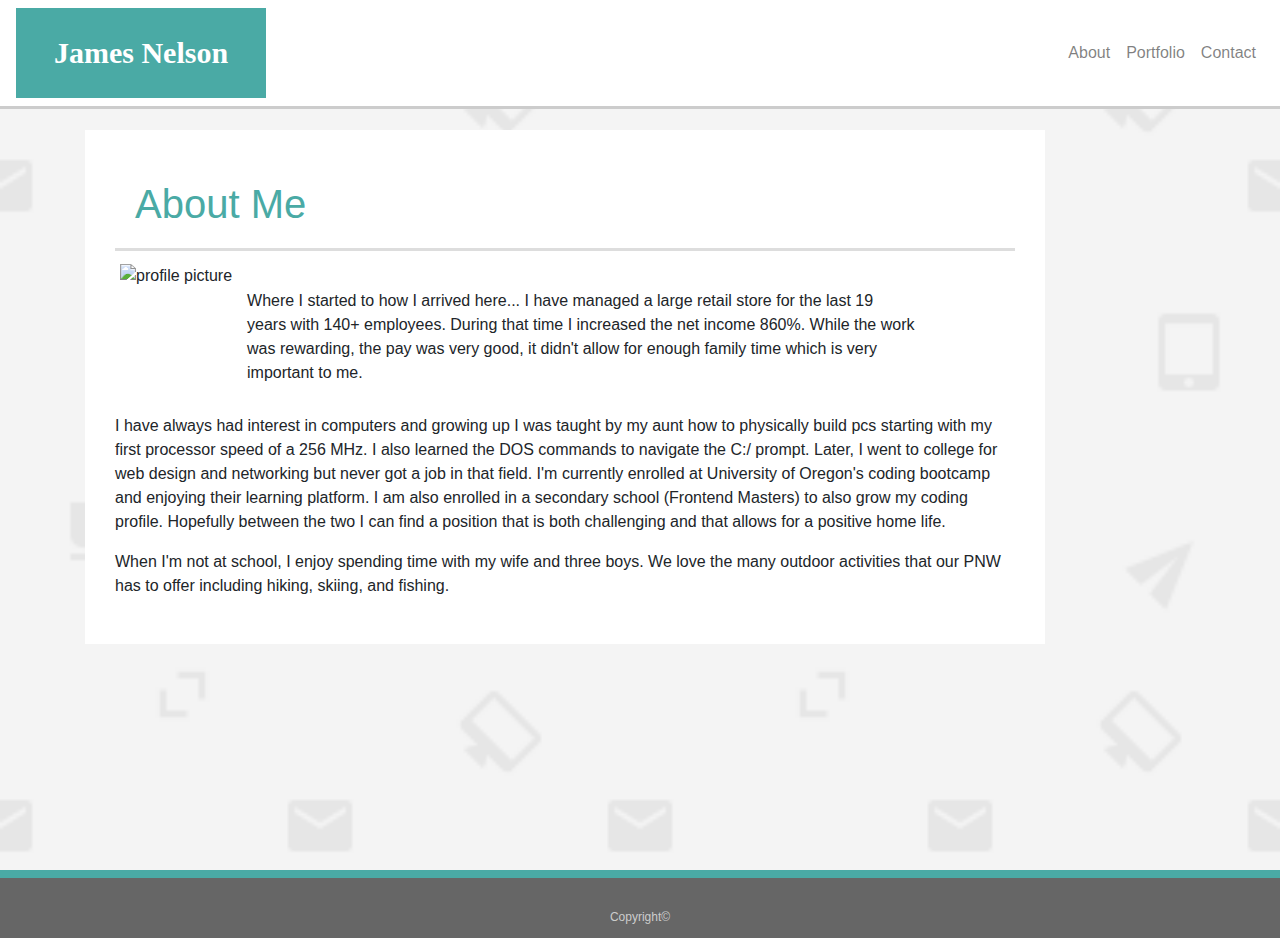
==== index.html @ 0bcd10bd "Homework 2 upload" ====
<!DOCTYPE html>
<html lang="en">
  <head>
    <meta charset="UTF-8" />
    <meta name="viewport" content="width=device-width, initial-scale=1.0" />
    <meta http-equiv="X-UA-Compatible" content="ie=edge" />
    <title>Index</title>
    <link rel="stylesheet" href="./assets/css/style.css" />
    <link
      rel="stylesheet"
      href="https://stackpath.bootstrapcdn.com/bootstrap/4.3.1/css/bootstrap.min.css"
    />
    <script src="https://code.jquery.com/jquery-3.3.1.slim.min.js"></script>
    <script src="https://stackpath.bootstrapcdn.com/bootstrap/4.3.1/js/bootstrap.min.js"></script>
  </head>
  <body class="main-body">
    <header id="main-header">
      <div class="menu-bar">
        <nav class="navbar navbar-expand-lg navbar-light">
          <a href="index.html" id="topbox">James Nelson</a>
          <button
            class="navbar-toggler"
            type="button"
            data-toggle="collapse"
            data-target="#navbarNav"
            aria-controls="navbarNav"
            aria-expanded="false"
            aria-label="Toggle navigation"
          >
            <span class="navbar-toggler-icon"></span>
          </button>
          <div class="collapse navbar-collapse" id="navbarNav">
            <ul class="navbar-nav ml-auto">
              <li class="nav-item">
                <a class="nav-link" href="index.html">About</a>
              </li>
              <li class="nav-item">
                <a class="nav-link" href="Portfolio.html">Portfolio</a>
              </li>
              <li class="nav-item">
                <a class="nav-link" href="Contact.html">Contact</a>
              </li>
            </ul>
          </div>
        </nav>
      </div>
    </header>

    <div id="main" class="container">

      <section class = "main-section">
        <div class="row">
          <div class="col-md-12">
            <div class="page-header">
              <h1>About Me</h1>
            </div>
            <div class="row">
              <div id = "imgdiv">
                <img
                  src="assets/images/studentavatar.jfif"
                  class="profile-pic"
                  alt="profile picture"
                />
              </div>
              <div class="col-md-9">
                <p class = "firsttext">
                  Where I started to how I arrived here... I have managed a
                  large retail store for the last 19 years with 140+ employees.
                  During that time I increased the net income 860%. While the
                  work was rewarding, the pay was very good, it didn't allow for
                  enough family time which is very important to me.
                </p>
              </div>
            </div>
            <div class="row">
              <div class="col-md-12">
                <p>
                  I have always had interest in computers and growing up I was
                  taught by my aunt how to physically build pcs starting with my
                  first processor speed of a 256 MHz. I also learned the DOS
                  commands to navigate the C:/ prompt. Later, I went to college
                  for web design and networking but never got a job in that
                  field. I'm currently enrolled at University of Oregon's coding
                  bootcamp and enjoying their learning platform. I am also
                  enrolled in a secondary school (Frontend Masters) to also grow
                  my coding profile. Hopefully between the two I can find a
                  position that is both challenging and that allows for a
                  positive home life.
                </p>

                <p>
                  When I'm not at school, I enjoy spending time with my wife and
                  three boys. We love the many outdoor activities that our PNW
                  has to offer including hiking, skiing, and fishing.
                </p>
              </div>
            </div>
          </div>
        </div>
      </section>
    </div>

    <footer class="footer">
      <div class="container">
        <p>Copyright&copy;</p>
      </div>
    </footer>
  </body>
</html>
---- assets/css/style.css ----
* {
  box-sizing: border-box;
}

body {
  font-family: Arial, "Helvetica Neue", Helvetica, sans-serif;
  font-size: 18px;
  line-height: 34px;
  color: #777777;
  height: 100%;
  background: url("../images/bg.png");
  background-repeat: no-repeat;
  background-size: 100%;
}


footer {
  padding: 30px 0;
  clear: both;
  font-size: 12px;
  color: #ffffff;
  color: #cccccc;
  text-align: center;
  background: #666666;
  border-top: 8px solid #4aaaa5;
  height: 10px;
  margin-top: 40px;
 
}

#topbox {
  float: left;
  width: 250px;
  height: 90px;
  font-family: Georgia, Times, "Times New Roman", serif;
  font-size: 30px;
  font-weight: 700;
  line-height: 90px;
  color: #ffffff;
  text-align: center;
  text-decoration: none;
  background: #4aaaa5;
}

#main-container {
  padding-top: 130px;
  min-height: calc(100vh - 70px);
}

#main-header {
  position: fixed;
  z-index: 99;
  width: 100%;
  margin: 0 0 30px;
  overflow: auto;
  color: #ffffff;
  background: #ffffff;
  border-bottom: 3px solid #cccccc;
}

.navbar-nav {
  text-align: right;
}
.menu-bar .nav-toggler {
  padding-right: 0;
  outline: none;
  border: none;
}

#main {
  padding-top: 130px;
  min-height: calc(100vh - 70px);
}

.main-section {
  background: #ffffff;
  float: left;
  width: 100%;
  max-width: 960px;
  padding: 30px;
  margin: 0 0 40px;
}

.container {
  width: 100%;
  max-width: 960px;
  margin: 0 auto;
  clear: both;
}

#contact-form li {
  margin-bottom: 10px;
}

#contact-from ul {
  margin-bottom: 30px;
}

label,
input[type="text"],
input[type="email"],
textarea {
  display: block;
  width: 95%;
}

input[type="text"],
input[type="email"],
textarea {
  height: 35px;
  padding: 0 10px;
  font-size: 14px;
  border: 1px solid #dddddd;
}

textarea {
  height: 200px;
}

input[type="submit"] {
  padding: 5px 30px;
  font-size: 18px;
  color: #ffffff;
  cursor: pointer;
  background: #4aaaa5;
  border: 0 none;
}

img {
  float: left;
  width: auto;
  height: 150px;
  margin-top: 5px;
  margin-right: none;
}

h1 {
  padding: 20px;
  font-size: 30px;
  line-height: 50px;
  border-bottom: 3px solid #dddddd;
  color: #4aaaa5;
}

h3 {
  padding-bottom: 20px;
  margin-bottom: 15px;
  line-height: 22px;
  border-bottom: 2px solid #eeeeee;
}

.tile {
  position: relative;
  float: left;
  width: 300px;
  height: 170px;
  margin: 20px 0 25px;
  overflow: auto;
}

.tile:nth-child(even) {
  margin-right: 40px;
}

.tile img {
  width: 300px;
  height: 160px;
  border: 0 none;
}

.tile h3 {
  position: absolute;
  bottom: 20px;
  width: 77.5%;
  padding: 15px;
  margin-bottom: 0;
  font-weight: 300;
  line-height: 30px;
  color: #ffffff;
  text-align: center;
  background: #4aaaa5;
  border-bottom: 0;
}

#imgdiv  {
  margin-left: 20px;
}

.firsttext {
 padding-top: 30px; 
}
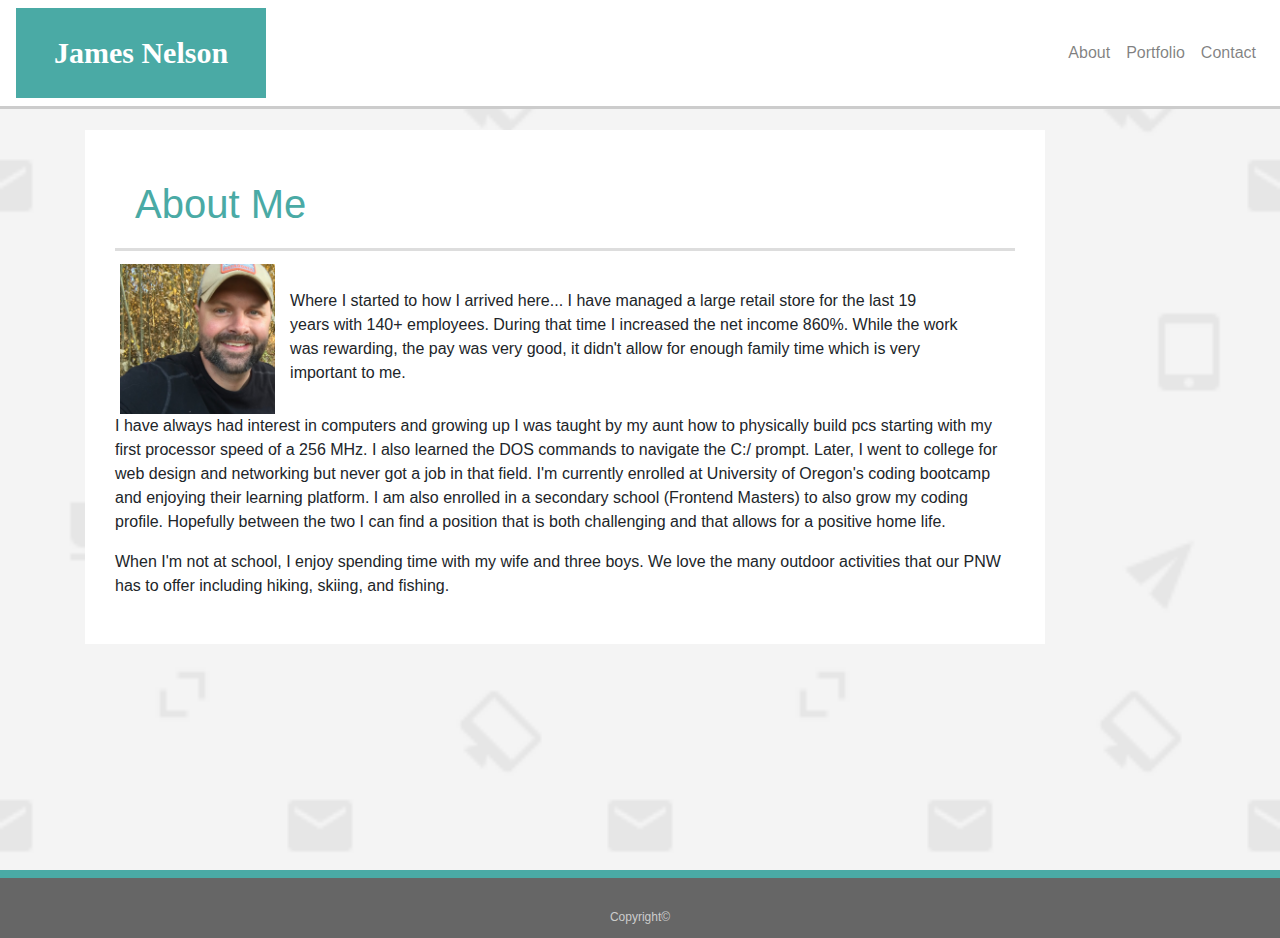
==== commit 4b937b30: "case sensitive link error corrected for nav links & profile pic" ====
--- a/index.html
+++ b/index.html
@@ -35,10 +35,10 @@
                 <a class="nav-link" href="index.html">About</a>
               </li>
               <li class="nav-item">
-                <a class="nav-link" href="Portfolio.html">Portfolio</a>
+                <a class="nav-link" href="portfolio.html">Portfolio</a>
               </li>
               <li class="nav-item">
-                <a class="nav-link" href="Contact.html">Contact</a>
+                <a class="nav-link" href="contact.html">Contact</a>
               </li>
             </ul>
           </div>
@@ -57,7 +57,7 @@
             <div class="row">
               <div id = "imgdiv">
                 <img
-                  src="assets/images/studentavatar.jfif"
+                  src="assets/images/studentAvatar.jfif"
                   class="profile-pic"
                   alt="profile picture"
                 />
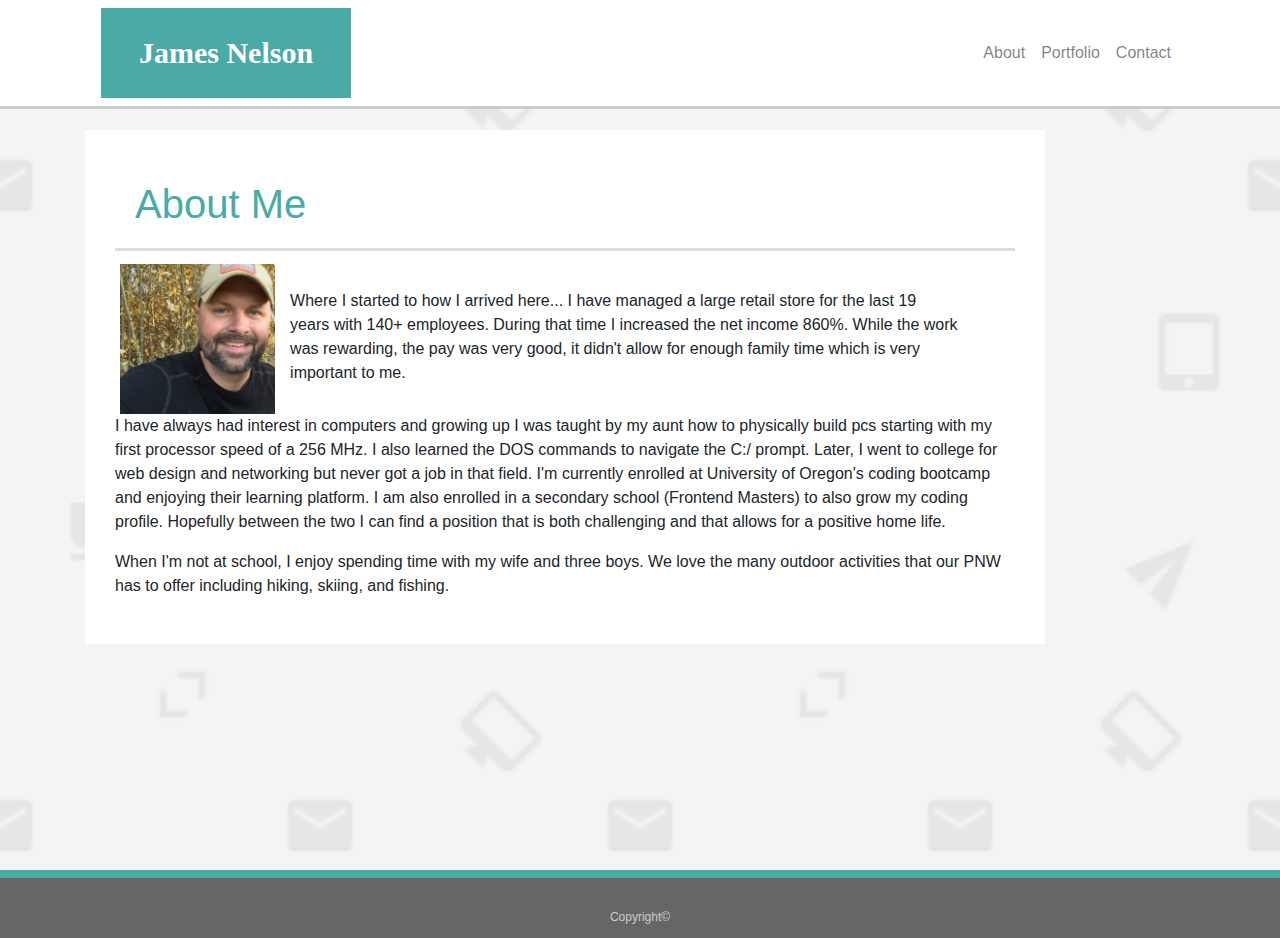
==== commit 45cf02d3: "navbar adjustments" ====
--- a/index.html
+++ b/index.html
@@ -15,7 +15,7 @@
   </head>
   <body class="main-body">
     <header id="main-header">
-      <div class="menu-bar">
+      <div class="menu-bar container">
         <nav class="navbar navbar-expand-lg navbar-light">
           <a href="index.html" id="topbox">James Nelson</a>
           <button
